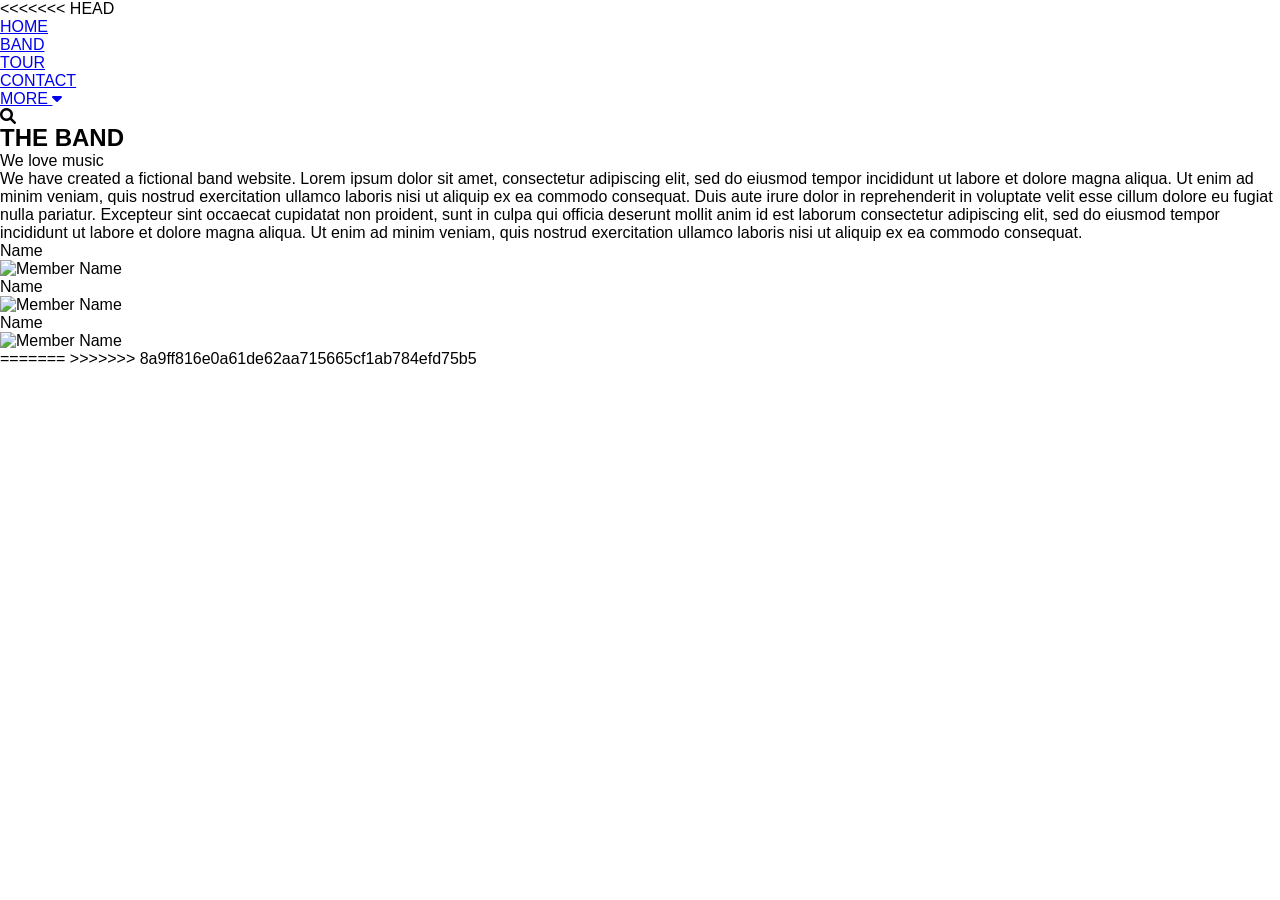
==== band.html @ 8f3bab5a "Update band.html" ====
<<<<<<< HEAD
<!DOCTYPE html>
<html lang="vi">
<head>
  <meta charset="UTF-8">
  <meta name="viewport" content="width=device-width, initial-scale=1.0">
  <title>Học trực tuyến Công nghệ thông tin</title>
  <link rel="stylesheet" href="https://cdnjs.cloudflare.com/ajax/libs/font-awesome/6.0.0/css/all.min.css">
  <link rel="stylesheet" href="band.css">
</head>
<body>

  <nav class="navbar">
    <ul class="nav-links">
      <li><a href="#">HOME</a></li>
      <li><a href="#">BAND</a></li>
      <li><a href="#">TOUR</a></li>
      <li><a href="#">CONTACT</a></li>
      <li><a href="#">MORE <i class="fas fa-caret-down"></i></a></li>
    </ul>
    <div class="search-btn">
      <i class="fas fa-search"></i>
    </div>
  </nav>

  <main class="content">
    <section class="band-section">
      <h2 class="section-heading">THE BAND</h2>
      <p class="section-sub-heading">We love music</p>
      <p class="about-text">
        We have created a fictional band website. Lorem ipsum dolor sit amet, consectetur adipiscing elit, sed do eiusmod tempor incididunt ut labore et dolore magna aliqua. Ut enim ad minim veniam, quis nostrud exercitation ullamco laboris nisi ut aliquip ex ea commodo consequat. Duis aute irure dolor in reprehenderit in voluptate velit esse cillum dolore eu fugiat nulla pariatur. Excepteur sint occaecat cupidatat non proident, sunt in culpa qui officia deserunt mollit anim id est laborum consectetur adipiscing elit, sed do eiusmod tempor incididunt ut labore et dolore magna aliqua. Ut enim ad minim veniam, quis nostrud exercitation ullamco laboris nisi ut aliquip ex ea commodo consequat.
      </p>
      
      <div class="members-list">
        <div class="member-item">
          <p class="member-name">Name</p>
          <img src="https://www.w3schools.com/w3images/bandmember.jpg" alt="Member Name" class="member-img">
        </div>
        <div class="member-item">
          <p class="member-name">Name</p>
          <img src="https://www.w3schools.com/w3images/bandmember.jpg" alt="Member Name" class="member-img">
        </div>
        <div class="member-item">
          <p class="member-name">Name</p>
          <img src="https://www.w3schools.com/w3images/bandmember.jpg" alt="Member Name" class="member-img">
        </div>
      </div>
    </section>
  </main>

</body>
</html>
=======

>>>>>>> 8a9ff816e0a61de62aa715665cf1ab784efd75b5
---- band.css ----
*{
    margin:0;
    padding:0;
    box-sizing:border-box;
}

body{
    font-family:Arial, sans-serif;
}

header{
    background:black;
}

.menu{
    list-style:none;
    display:flex;
}

.menu a{
    color:white;
    text-decoration:none;
    padding:15px 20px;
    display:block;
}

.about{
    width:70%;
    margin:50px auto;
    text-align:center;
}

.members{
    display:flex;
    justify-content:center;
    gap:50px;
    text-align:center;
}

.member img{
    width:150px;
}
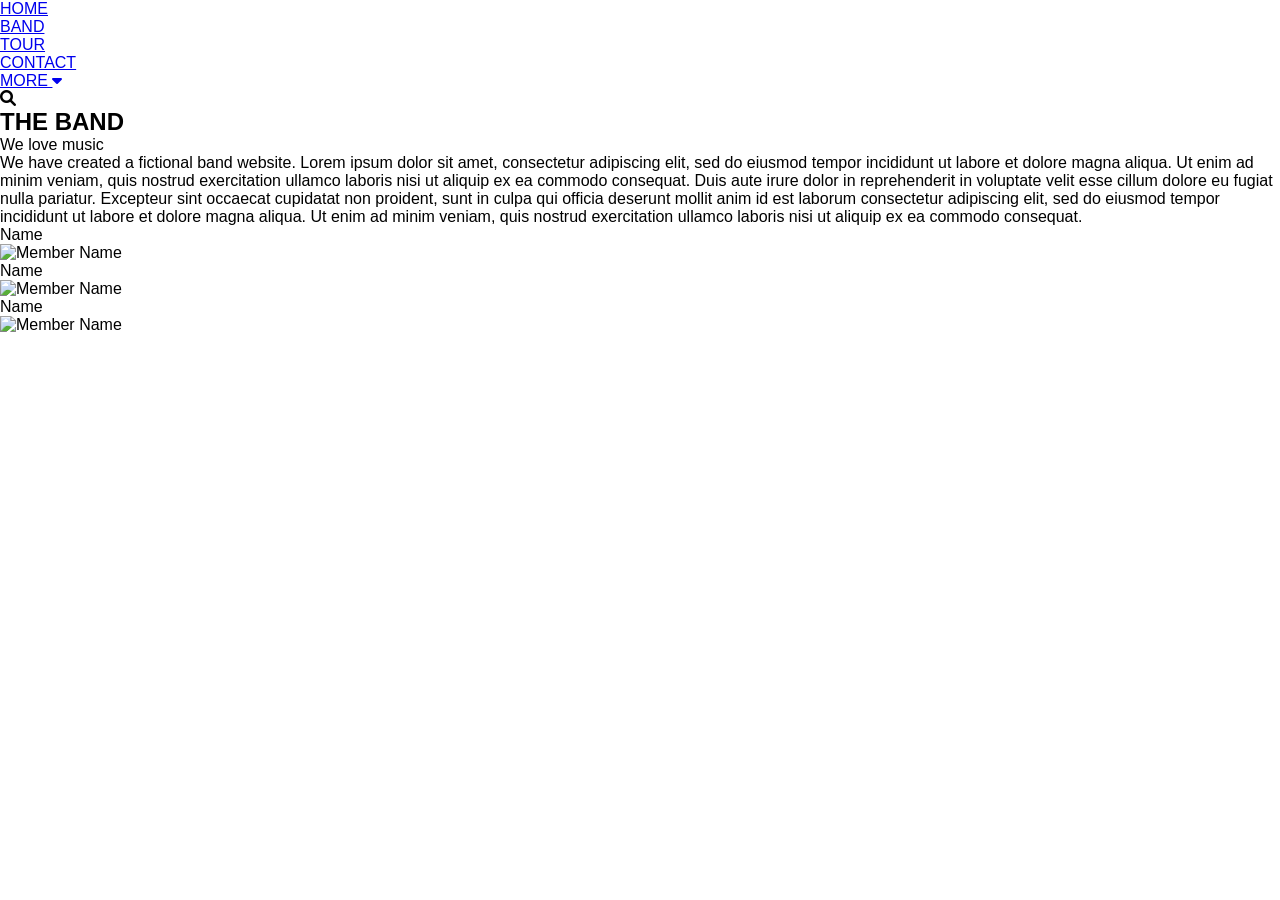
==== commit b001d89c: "Update band.html" ====
--- a/band.html
+++ b/band.html
@@ -1,4 +1,4 @@
-<<<<<<< HEAD
+
 <!DOCTYPE html>
 <html lang="vi">
 <head>
@@ -50,6 +50,3 @@
 
 </body>
 </html>
-=======
-
->>>>>>> 8a9ff816e0a61de62aa715665cf1ab784efd75b5
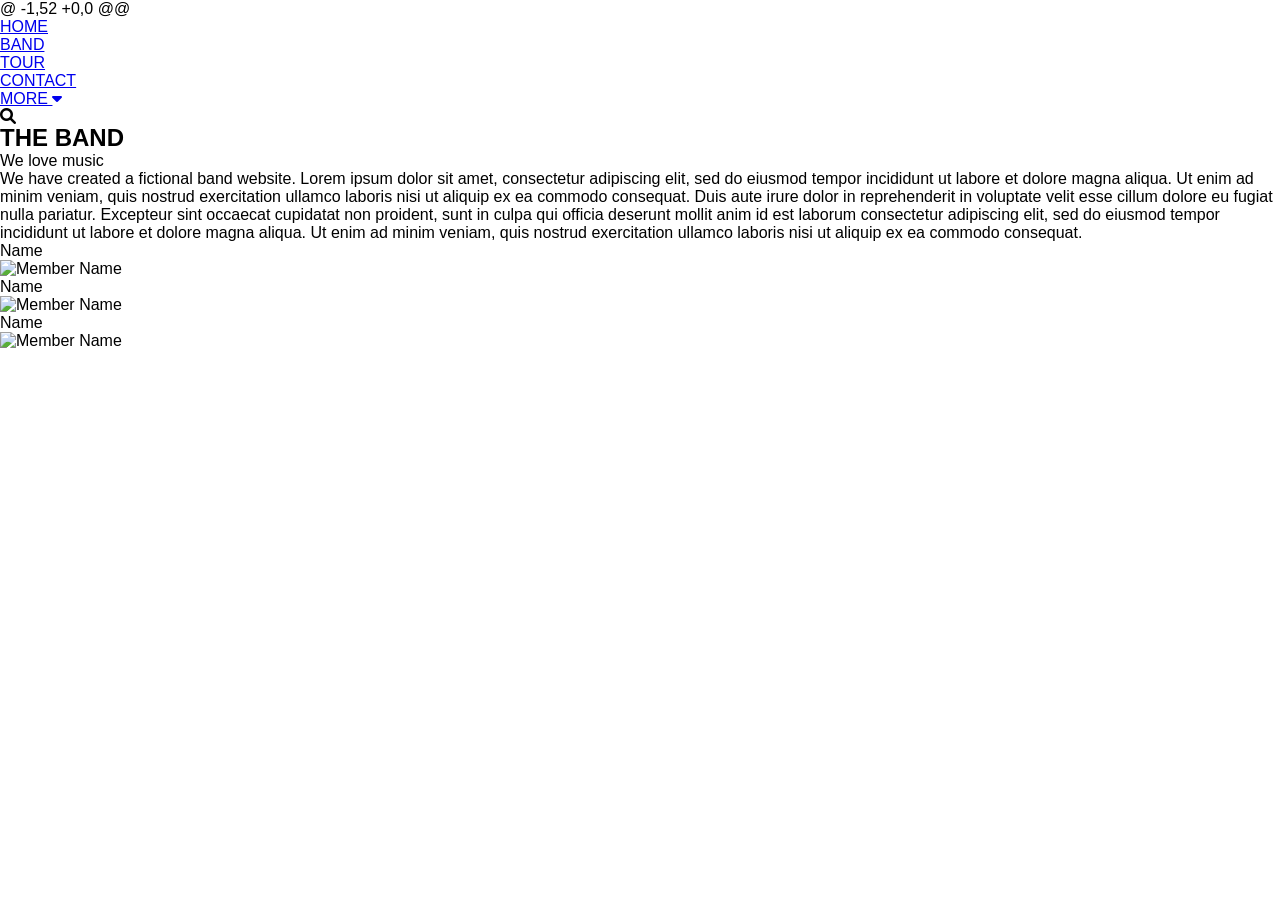
==== commit 988d2928: "Update band.html" ====
--- a/band.html
+++ b/band.html
@@ -1,3 +1,4 @@
+@ -1,52 +0,0 @@
 
 <!DOCTYPE html>
 <html lang="vi">
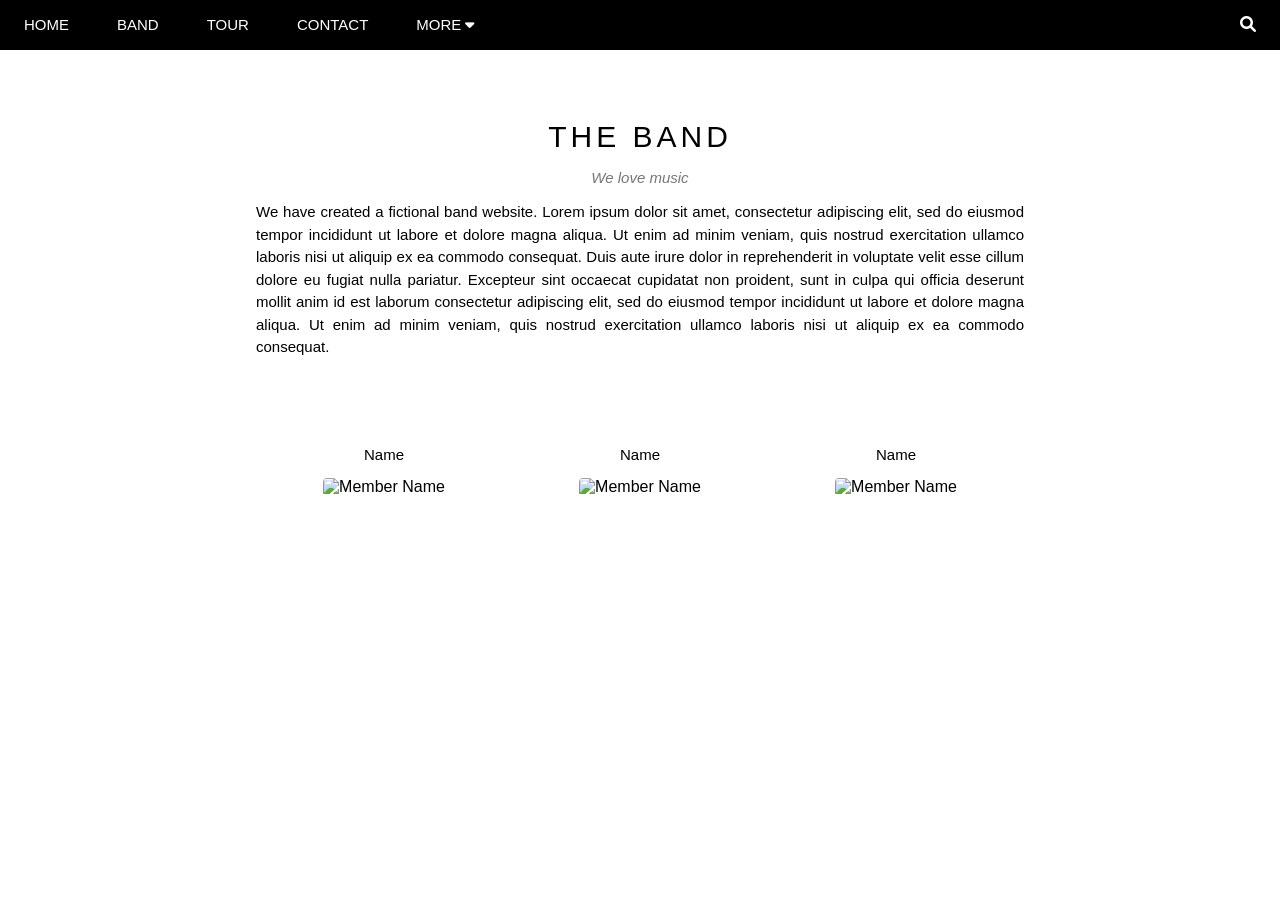
==== commit 4470fefe: "Update band.html" ====
--- a/band.html
+++ b/band.html
@@ -1,5 +1,3 @@
-@ -1,52 +0,0 @@
-
 <!DOCTYPE html>
 <html lang="vi">
 <head>
@@ -50,4 +48,4 @@
   </main>
 
 </body>
-</html>
+</html>
--- a/band.css
+++ b/band.css
@@ -1,42 +1,115 @@
-*{
-    margin:0;
-    padding:0;
-    box-sizing:border-box;
+/* Thiết lập cơ bản */
+* {
+    margin: 0;
+    padding: 0;
+    box-sizing: border-box;
 }
 
-body{
-    font-family:Arial, sans-serif;
+body {
+    font-family: Arial, Helvetica, sans-serif;
+    background-color: #fff;
+    color: #000;
 }
 
-header{
-    background:black;
+/* ====================
+   THANH ĐIỀU HƯỚNG
+==================== */
+.navbar {
+    background-color: #000;
+    display: flex;
+    justify-content: space-between; /* Đẩy icon tìm kiếm sang phải */
+    position: fixed;
+    top: 0;
+    width: 100%;
+    z-index: 10;
 }
 
-.menu{
-    list-style:none;
-    display:flex;
+.nav-links {
+    list-style-type: none;
+    display: flex;
 }
 
-.menu a{
-    color:white;
-    text-decoration:none;
-    padding:15px 20px;
-    display:block;
+.nav-links li a {
+    color: #fff;
+    text-decoration: none;
+    padding: 16px 24px;
+    display: inline-block;
+    font-size: 15px;
 }
 
-.about{
-    width:70%;
-    margin:50px auto;
-    text-align:center;
+/* Hiệu ứng di chuột vào link */
+.nav-links li:hover > a {
+    color: #000;
+    background-color: #ccc;
 }
 
-.members{
-    display:flex;
-    justify-content:center;
-    gap:50px;
-    text-align:center;
+.search-btn {
+    padding: 16px 24px;
+    color: white;
+    cursor: pointer;
 }
 
-.member img{
-    width:150px;
+/* Hiệu ứng di chuột vào nút tìm kiếm */
+.search-btn:hover {
+    background-color: #f44336;
+}
+
+/* ====================
+   NỘI DUNG CHÍNH
+==================== */
+.content {
+    max-width: 800px; /* Giới hạn chiều rộng nội dung để chữ không tràn lề */
+    margin: 0 auto;
+    padding: 64px 16px;
+    margin-top: 46px; /* Cách ra một khoảng bằng chiều cao của navbar fixed */
+}
+
+/* Phần chữ The Band */
+.section-heading {
+    text-align: center;
+    font-size: 30px;
+    font-weight: 400;
+    letter-spacing: 4px; /* Khoảng cách giữa các chữ cái */
+    margin: 10px 0;
+}
+
+/* Phần chữ We love music */
+.section-sub-heading {
+    text-align: center;
+    font-size: 15px;
+    font-style: italic;
+    color: #777; /* Màu xám mờ */
+    margin: 15px 0;
+}
+
+/* Đoạn văn mô tả */
+.about-text {
+    text-align: justify; /* Căn đều 2 bên */
+    font-size: 15px;
+    line-height: 1.5;
+    margin-bottom: 40px;
+}
+
+/* ====================
+   DANH SÁCH THÀNH VIÊN
+==================== */
+.members-list {
+    display: flex;
+    justify-content: space-around;
+    padding-top: 32px;
+}
+
+.member-item {
+    text-align: center;
+    width: 30%;
+}
+
+.member-name {
+    font-size: 15px;
+    margin: 15px 0;
+}
+
+.member-img {
+    width: 60%;
+    border-radius: 4px; /* Bo góc nhẹ cho ảnh */
 }
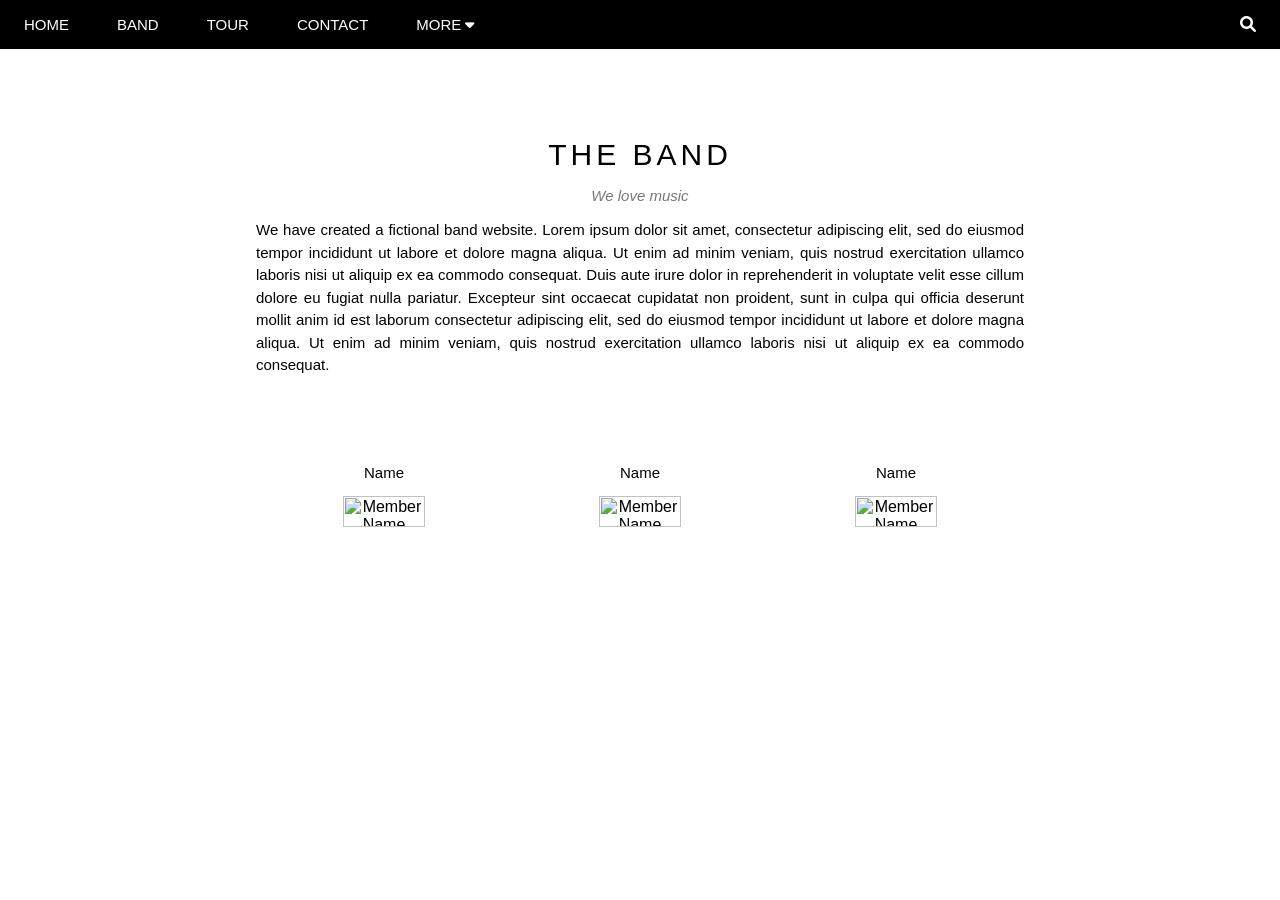
==== commit 9ef9a97d: "Update band.html" ====
--- a/band.html
+++ b/band.html
@@ -1,3 +1,4 @@
+@ -1,51 +0,0 @@
 <!DOCTYPE html>
 <html lang="vi">
 <head>
@@ -48,4 +49,4 @@
   </main>
 
 </body>
-</html>+</html>
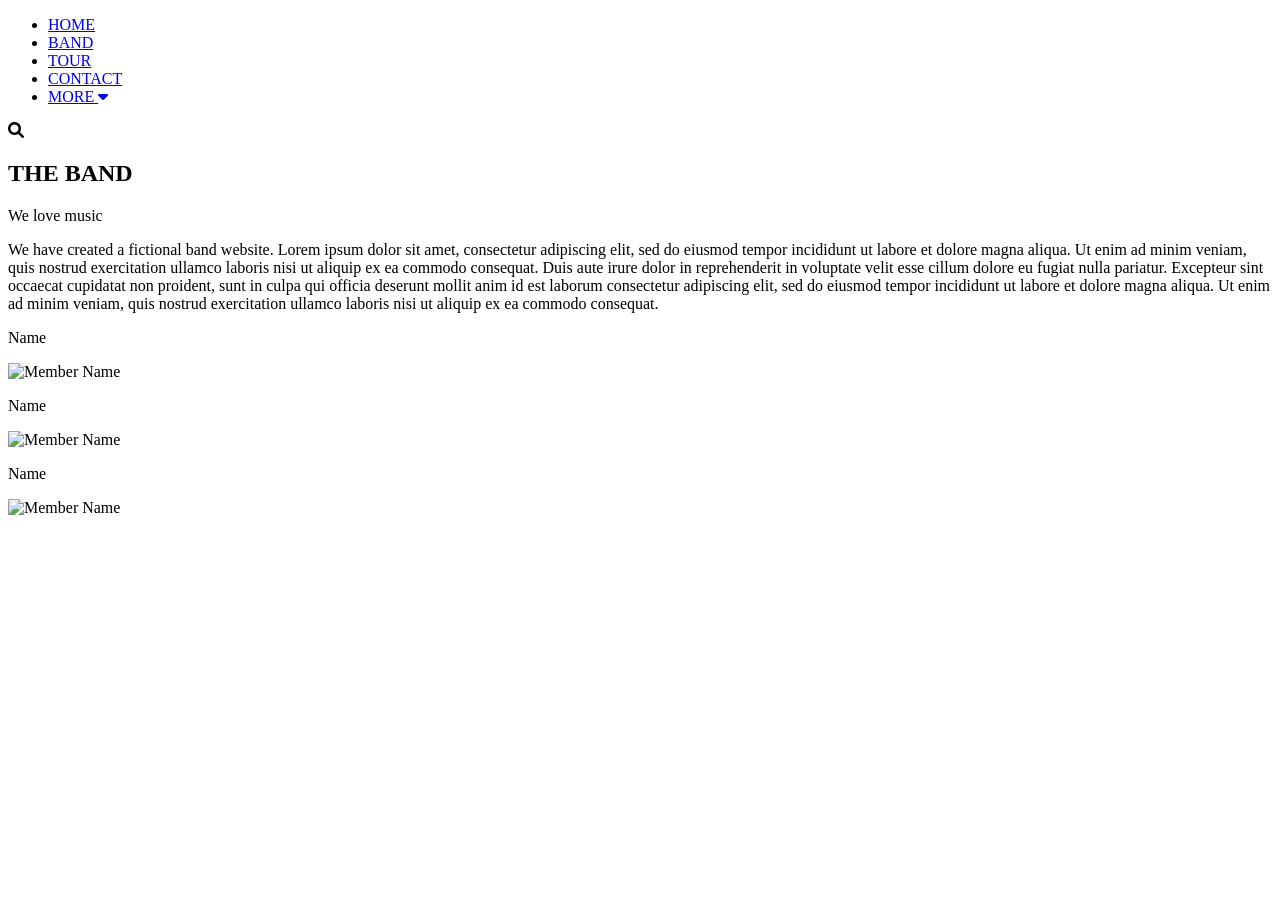
==== commit 6a04ed64: "Update band.html" ====
--- a/band.html
+++ b/band.html
@@ -1,4 +1,4 @@
-@ -1,51 +0,0 @@
+
 <!DOCTYPE html>
 <html lang="vi">
 <head>
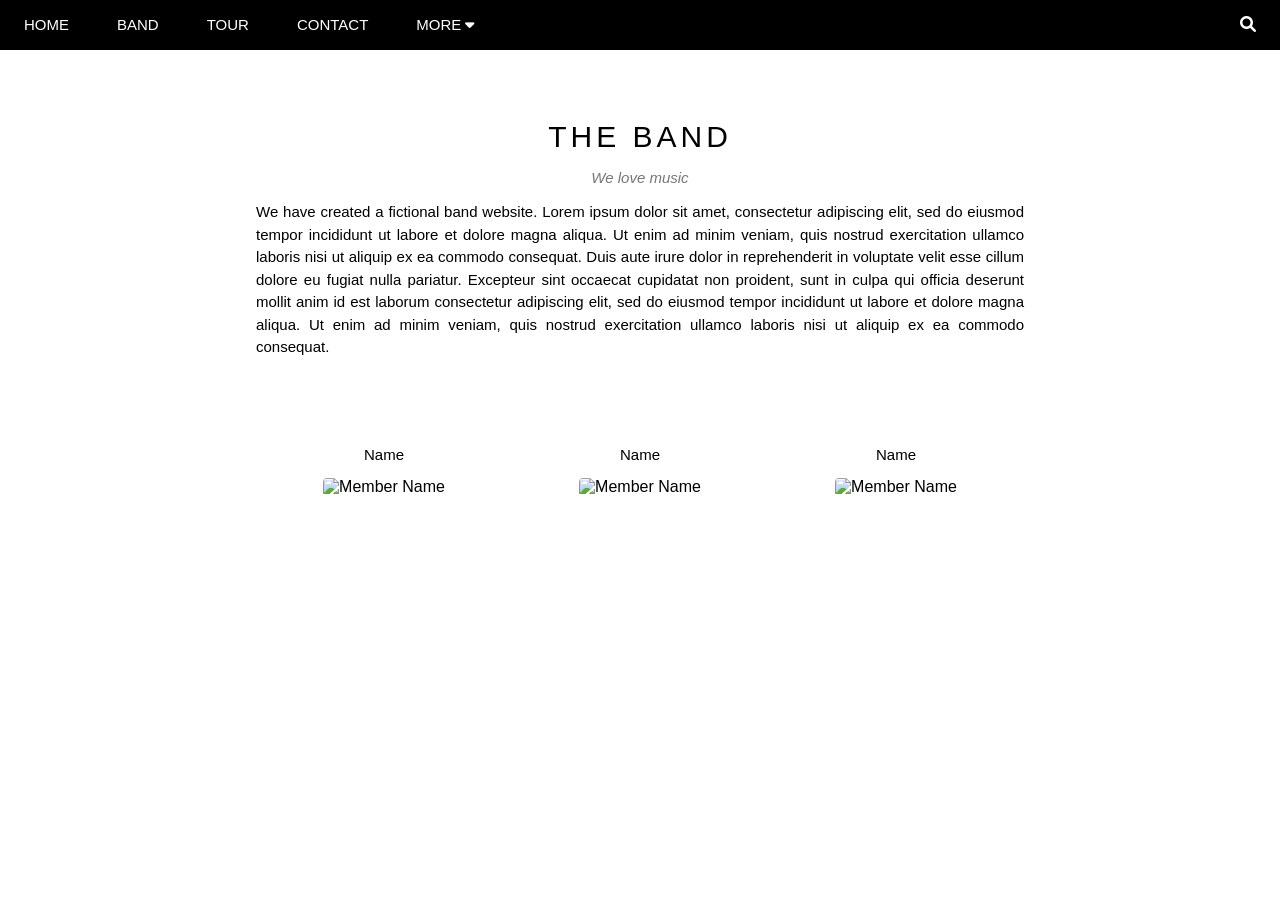
==== commit e6a246c7: "Update band.html" ====
--- a/band.html
+++ b/band.html
@@ -50,3 +50,4 @@
 
 </body>
 </html>
+    
--- a/band.css
+++ b/band.css
@@ -0,0 +1,116 @@
+
+/* Thiết lập cơ bản */
+* {
+    margin: 0;
+    padding: 0;
+    box-sizing: border-box;
+}
+
+body {
+    font-family: Arial, Helvetica, sans-serif;
+    background-color: #fff;
+    color: #000;
+}
+
+/* ====================
+   THANH ĐIỀU HƯỚNG
+==================== */
+.navbar {
+    background-color: #000;
+    display: flex;
+    justify-content: space-between; /* Đẩy icon tìm kiếm sang phải */
+    position: fixed;
+    top: 0;
+    width: 100%;
+    z-index: 10;
+}
+
+.nav-links {
+    list-style-type: none;
+    display: flex;
+}
+
+.nav-links li a {
+    color: #fff;
+    text-decoration: none;
+    padding: 16px 24px;
+    display: inline-block;
+    font-size: 15px;
+}
+
+/* Hiệu ứng di chuột vào link */
+.nav-links li:hover > a {
+    color: #000;
+    background-color: #ccc;
+}
+
+.search-btn {
+    padding: 16px 24px;
+    color: white;
+    cursor: pointer;
+}
+
+/* Hiệu ứng di chuột vào nút tìm kiếm */
+.search-btn:hover {
+    background-color: #f44336;
+}
+
+/* ====================
+   NỘI DUNG CHÍNH
+==================== */
+.content {
+    max-width: 800px; /* Giới hạn chiều rộng nội dung để chữ không tràn lề */
+    margin: 0 auto;
+    padding: 64px 16px;
+    margin-top: 46px; /* Cách ra một khoảng bằng chiều cao của navbar fixed */
+}
+
+/* Phần chữ The Band */
+.section-heading {
+    text-align: center;
+    font-size: 30px;
+    font-weight: 400;
+    letter-spacing: 4px; /* Khoảng cách giữa các chữ cái */
+    margin: 10px 0;
+}
+
+/* Phần chữ We love music */
+.section-sub-heading {
+    text-align: center;
+    font-size: 15px;
+    font-style: italic;
+    color: #777; /* Màu xám mờ */
+    margin: 15px 0;
+}
+
+/* Đoạn văn mô tả */
+.about-text {
+    text-align: justify; /* Căn đều 2 bên */
+    font-size: 15px;
+    line-height: 1.5;
+    margin-bottom: 40px;
+}
+
+/* ====================
+   DANH SÁCH THÀNH VIÊN
+==================== */
+.members-list {
+    display: flex;
+    justify-content: space-around;
+    padding-top: 32px;
+}
+
+.member-item {
+    text-align: center;
+    width: 30%;
+}
+
+.member-name {
+    font-size: 15px;
+    margin: 15px 0;
+}
+
+.member-img {
+    width: 60%;
+    border-radius: 4px; /* Bo góc nhẹ cho ảnh */
+}
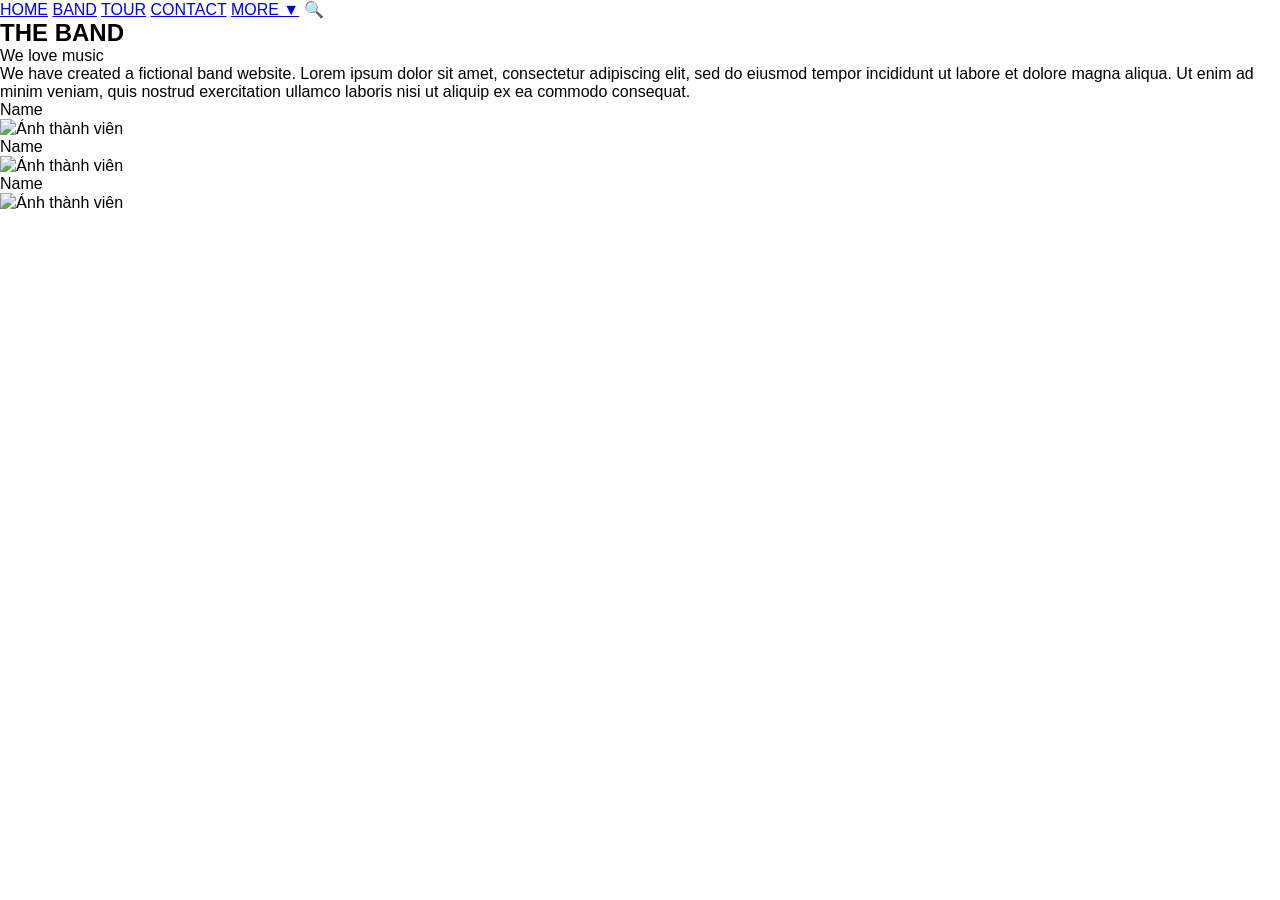
==== commit 24e161f0: "Update band.html" ====
--- a/band.html
+++ b/band.html
@@ -1,53 +1,51 @@
-
 <!DOCTYPE html>
-<html lang="vi">
+<html>
 <head>
   <meta charset="UTF-8">
-  <meta name="viewport" content="width=device-width, initial-scale=1.0">
-  <title>Học trực tuyến Công nghệ thông tin</title>
-  <link rel="stylesheet" href="https://cdnjs.cloudflare.com/ajax/libs/font-awesome/6.0.0/css/all.min.css">
+  <title>Trang web Ban nhạc</title>
   <link rel="stylesheet" href="band.css">
 </head>
 <body>
 
-  <nav class="navbar">
-    <ul class="nav-links">
-      <li><a href="#">HOME</a></li>
-      <li><a href="#">BAND</a></li>
-      <li><a href="#">TOUR</a></li>
-      <li><a href="#">CONTACT</a></li>
-      <li><a href="#">MORE <i class="fas fa-caret-down"></i></a></li>
-    </ul>
-    <div class="search-btn">
-      <i class="fas fa-search"></i>
+  <!-- Hộp 1: Thanh Menu màu đen ở trên cùng -->
+  <div class="thanh-menu">
+    <a href="#">HOME</a>
+    <a href="#">BAND</a>
+    <a href="#">TOUR</a>
+    <a href="#">CONTACT</a>
+    <a href="#">MORE ▼</a>
+    
+    <span class="nut-tim-kiem">🔍</span>
+  </div>
+
+  <!-- Hộp 2: Nội dung chữ ở giữa trang -->
+  <div class="noi-dung-chinh">
+    <h2 class="tieu-de">THE BAND</h2>
+    <p class="cau-slogan">We love music</p>
+    <p class="doan-van">
+      We have created a fictional band website. Lorem ipsum dolor sit amet, consectetur adipiscing elit, sed do eiusmod tempor incididunt ut labore et dolore magna aliqua. Ut enim ad minim veniam, quis nostrud exercitation ullamco laboris nisi ut aliquip ex ea commodo consequat.
+    </p>
+
+    <!-- Hộp 3: Chứa 3 ảnh thành viên -->
+    <div class="danh-sach-thanh-vien">
+      
+      <div class="mot-thanh-vien">
+        <p>Name</p>
+        <img src="https://www.w3schools.com/w3images/bandmember.jpg" alt="Ảnh thành viên">
+      </div>
+
+      <div class="mot-thanh-vien">
+        <p>Name</p>
+        <img src="https://www.w3schools.com/w3images/bandmember.jpg" alt="Ảnh thành viên">
+      </div>
+
+      <div class="mot-thanh-vien">
+        <p>Name</p>
+        <img src="https://www.w3schools.com/w3images/bandmember.jpg" alt="Ảnh thành viên">
+      </div>
+
     </div>
-  </nav>
-
-  <main class="content">
-    <section class="band-section">
-      <h2 class="section-heading">THE BAND</h2>
-      <p class="section-sub-heading">We love music</p>
-      <p class="about-text">
-        We have created a fictional band website. Lorem ipsum dolor sit amet, consectetur adipiscing elit, sed do eiusmod tempor incididunt ut labore et dolore magna aliqua. Ut enim ad minim veniam, quis nostrud exercitation ullamco laboris nisi ut aliquip ex ea commodo consequat. Duis aute irure dolor in reprehenderit in voluptate velit esse cillum dolore eu fugiat nulla pariatur. Excepteur sint occaecat cupidatat non proident, sunt in culpa qui officia deserunt mollit anim id est laborum consectetur adipiscing elit, sed do eiusmod tempor incididunt ut labore et dolore magna aliqua. Ut enim ad minim veniam, quis nostrud exercitation ullamco laboris nisi ut aliquip ex ea commodo consequat.
-      </p>
-      
-      <div class="members-list">
-        <div class="member-item">
-          <p class="member-name">Name</p>
-          <img src="https://www.w3schools.com/w3images/bandmember.jpg" alt="Member Name" class="member-img">
-        </div>
-        <div class="member-item">
-          <p class="member-name">Name</p>
-          <img src="https://www.w3schools.com/w3images/bandmember.jpg" alt="Member Name" class="member-img">
-        </div>
-        <div class="member-item">
-          <p class="member-name">Name</p>
-          <img src="https://www.w3schools.com/w3images/bandmember.jpg" alt="Member Name" class="member-img">
-        </div>
-      </div>
-    </section>
-  </main>
+  </div>
 
 </body>
-</html>
-    +</html>
